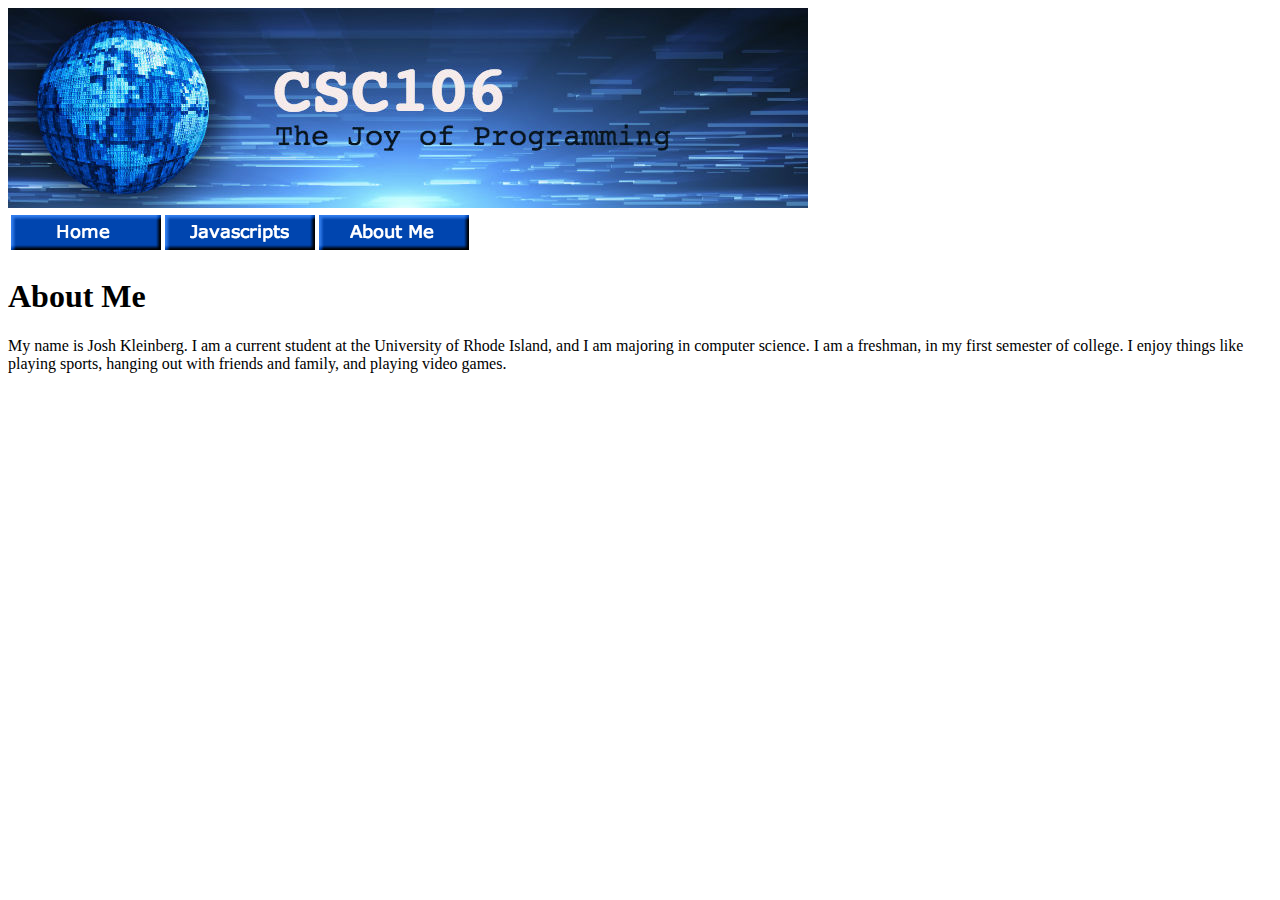
==== about.html @ 04e61abd "Add files via upload" ====
<!DOCTYPE html>
<html lang="en">
<head>
    <meta charset="UTF-8">
    <meta name="viewport" content="width=device-width, initial-scale=1.0">
    <title>Josh's About Me Page</title>
</head>
<body>
    <img src="banner.jpg">

    <table>
        <thead>
            <tr>
                <th><a href="index.html"><img src="Home.png"></a></th>
                <th><a href="javascripts.html"><img src="Javascripts.png"></a></th>
                <th><a href="about.html"><img src="Aboutme.png"></a></th>
            </tr>
        </thead>
    </table>
    <h1>About Me</h1>
    <p>My name is Josh Kleinberg. I am a current student at the University of Rhode Island, and I am majoring in computer science. 
    I am a freshman, in my first semester of college. I enjoy things like playing sports, hanging out with friends and family, and playing video games.</p>
</body>
</html>
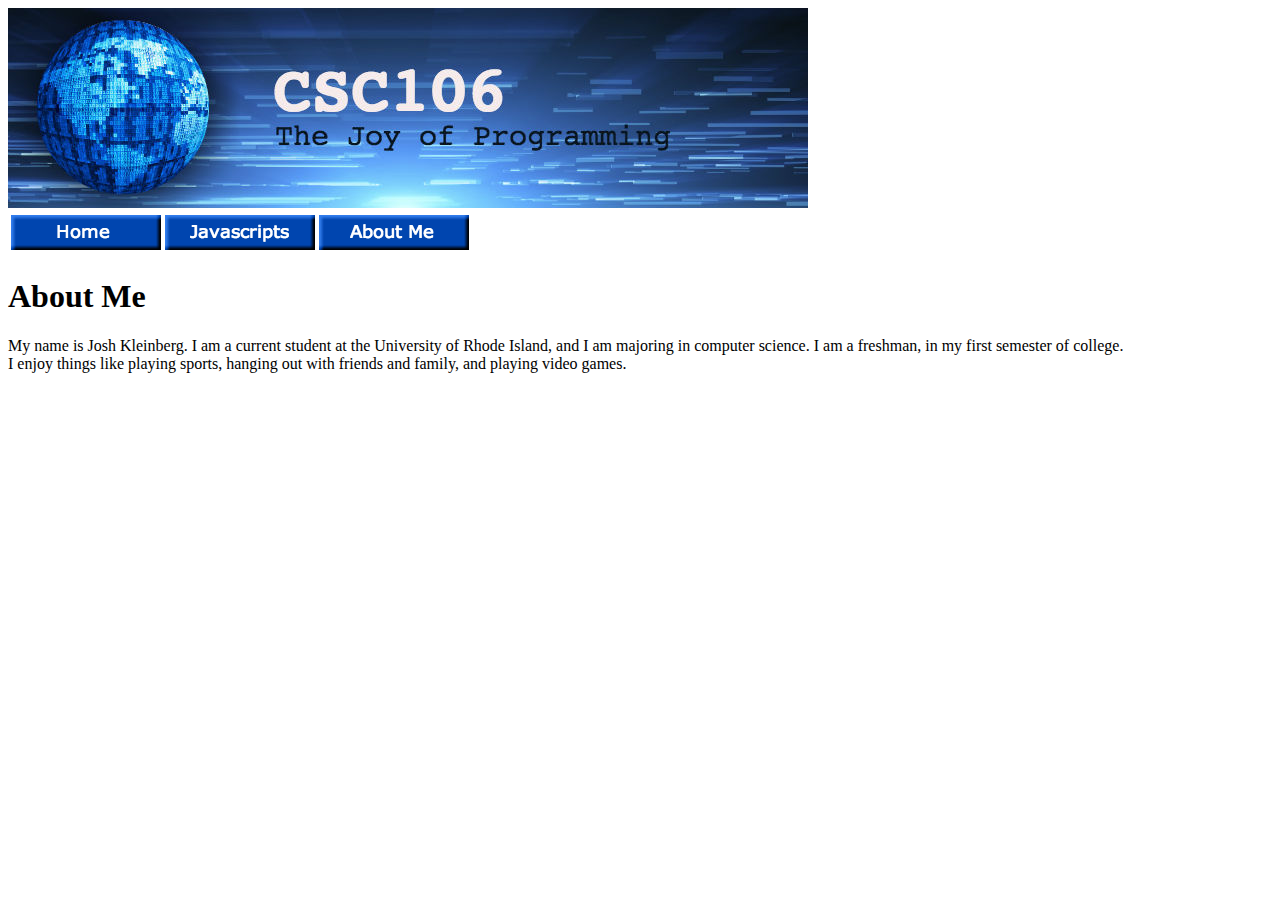
==== commit 53b02509: "Add files via upload" ====
--- a/about.html
+++ b/about.html
@@ -19,6 +19,7 @@
     </table>
     <h1>About Me</h1>
     <p>My name is Josh Kleinberg. I am a current student at the University of Rhode Island, and I am majoring in computer science. 
-    I am a freshman, in my first semester of college. I enjoy things like playing sports, hanging out with friends and family, and playing video games.</p>
+    I am a freshman, in my first semester of college.<br>
+    I enjoy things like playing sports, hanging out with friends and family, and playing video games.</p>
 </body>
 </html>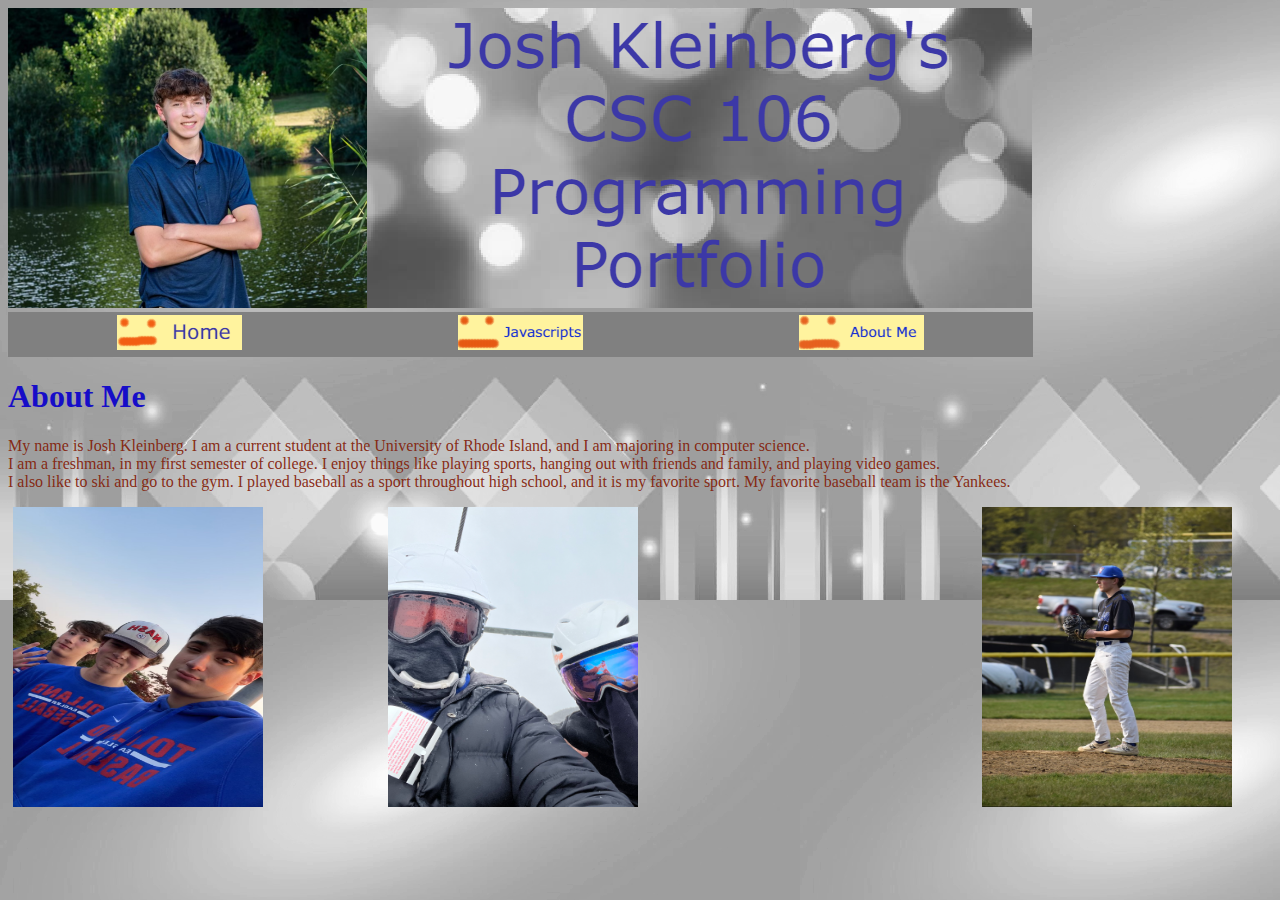
==== commit 93a30cbe: "Add files via upload" ====
--- a/about.html
+++ b/about.html
@@ -4,22 +4,27 @@
     <meta charset="UTF-8">
     <meta name="viewport" content="width=device-width, initial-scale=1.0">
     <title>Josh's About Me Page</title>
+    <link rel="stylesheet" href="style.css">
 </head>
-<body>
-    <img src="banner.jpg">
+<body id="custom-background">
+    <img src="joshkleinberg.jpg">
 
-    <table>
+    <table width="1025px">
         <thead>
             <tr>
-                <th><a href="index.html"><img src="Home.png"></a></th>
-                <th><a href="javascripts.html"><img src="Javascripts.png"></a></th>
-                <th><a href="about.html"><img src="Aboutme.png"></a></th>
+                <td align="center"><a href="index.html"><img src="home.png"></a></td>
+                <td align="center"><a href="javascripts.html"><img src="javascripts.png"></a></td>
+                <td align="center"><a href="about.html"><img src="about.png"></a></td>
             </tr>
         </thead>
     </table>
     <h1>About Me</h1>
-    <p>My name is Josh Kleinberg. I am a current student at the University of Rhode Island, and I am majoring in computer science. 
-    I am a freshman, in my first semester of college.<br>
-    I enjoy things like playing sports, hanging out with friends and family, and playing video games.</p>
+    <p>My name is Josh Kleinberg. I am a current student at the University of Rhode Island, and I am majoring in computer science.<br> 
+    I am a freshman, in my first semester of college.
+    I enjoy things like playing sports, hanging out with friends and family, and playing video games.<br>
+    I also like to ski and go to the gym. I played baseball as a sport throughout high school, and it is my favorite sport. My favorite baseball team is the Yankees.</p>
+    <img id="friends-image"src="friends.jpg">
+    <img id="skiing-image"src="skiing.jpg">
+    <img id="baseball-image"src="baseball.jpg">
 </body>
 </html>--- a/style.css
+++ b/style.css
@@ -0,0 +1,42 @@
+h1 {
+    color:rgb(22, 13, 200);
+}
+
+p {
+    color:rgba(131, 32, 8, 0.932);
+}
+
+body {
+    background-color:antiquewhite;
+}
+
+table {
+    background-color:grey;
+}
+
+#custom-background {
+    background-image:url(myBackground.jpg);
+}
+
+#friends-image {
+    width:250px;
+    height:300px;
+    float:left;
+    margin-bottom:5px;
+    margin-left:5px;
+}
+
+#skiing-image {
+    width:250px;
+    height:300px;
+    margin-left:125px;
+    margin-bottom:5px;
+}
+
+#baseball-image {
+    width:250px;
+    height:300px;
+    float:right;
+    margin-bottom:5px;
+    margin-right:40px;
+}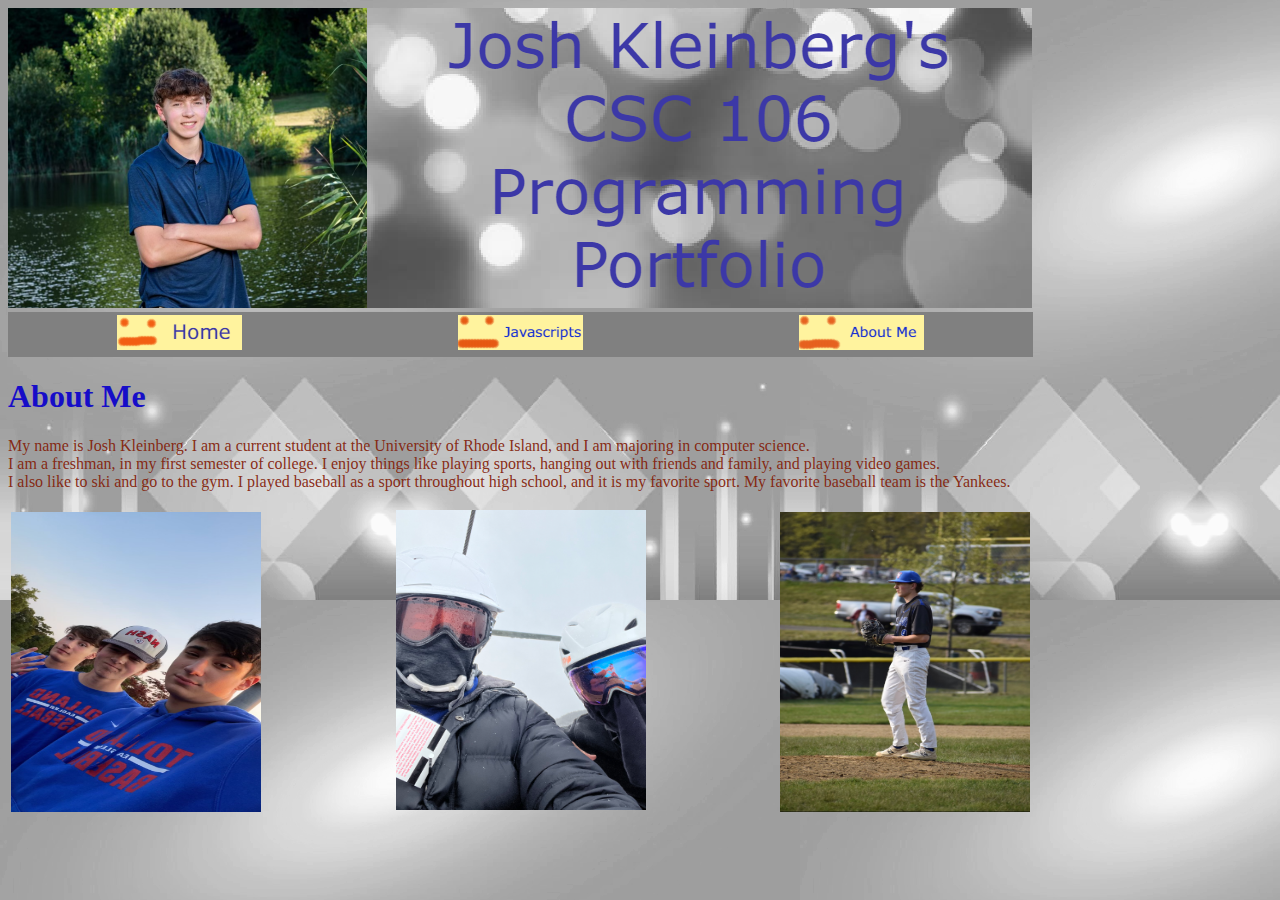
==== commit b75d75d0: "Add files via upload" ====
--- a/about.html
+++ b/about.html
@@ -9,7 +9,7 @@
 <body id="custom-background">
     <img src="joshkleinberg.jpg">
 
-    <table width="1025px">
+    <table id="buttons-table"width="1025px">
         <thead>
             <tr>
                 <td align="center"><a href="index.html"><img src="home.png"></a></td>
@@ -23,8 +23,14 @@
     I am a freshman, in my first semester of college.
     I enjoy things like playing sports, hanging out with friends and family, and playing video games.<br>
     I also like to ski and go to the gym. I played baseball as a sport throughout high school, and it is my favorite sport. My favorite baseball team is the Yankees.</p>
-    <img id="friends-image"src="friends.jpg">
-    <img id="skiing-image"src="skiing.jpg">
-    <img id="baseball-image"src="baseball.jpg">
+    <table width="1025px">
+        <thead>
+            <tr>
+                <td align="center"><img id="friends-image"src="friends.jpg"></td>
+                <td align="center"><img id="skiing-image"src="skiing.jpg"></td>
+                <td align="center"><img id="baseball-image"src="baseball.jpg"></td>
+            </tr>
+        </thead>
+    </table>
 </body>
 </html>--- a/style.css
+++ b/style.css
@@ -10,7 +10,7 @@
     background-color:antiquewhite;
 }
 
-table {
+#buttons-table {
     background-color:grey;
 }
 
@@ -22,21 +22,15 @@
     width:250px;
     height:300px;
     float:left;
-    margin-bottom:5px;
-    margin-left:5px;
 }
 
 #skiing-image {
     width:250px;
     height:300px;
-    margin-left:125px;
-    margin-bottom:5px;
 }
 
 #baseball-image {
     width:250px;
     height:300px;
     float:right;
-    margin-bottom:5px;
-    margin-right:40px;
 }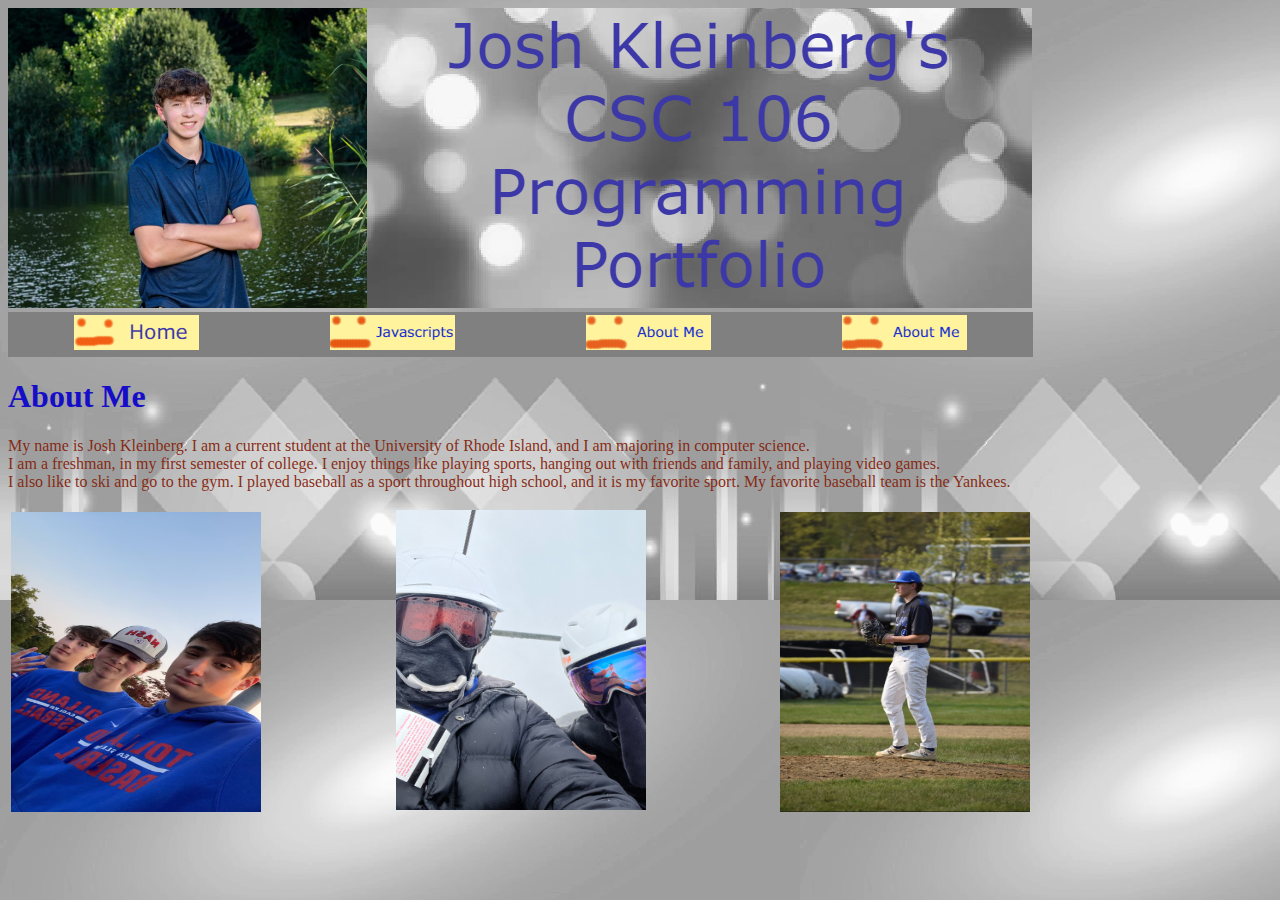
==== commit 42bd0c2a: "Add files via upload" ====
--- a/about.html
+++ b/about.html
@@ -15,6 +15,7 @@
                 <td align="center"><a href="index.html"><img src="home.png"></a></td>
                 <td align="center"><a href="javascripts.html"><img src="javascripts.png"></a></td>
                 <td align="center"><a href="about.html"><img src="about.png"></a></td>
+                <td align="center"><a href="final.html"><img src="about.png"></a></td>
             </tr>
         </thead>
     </table>
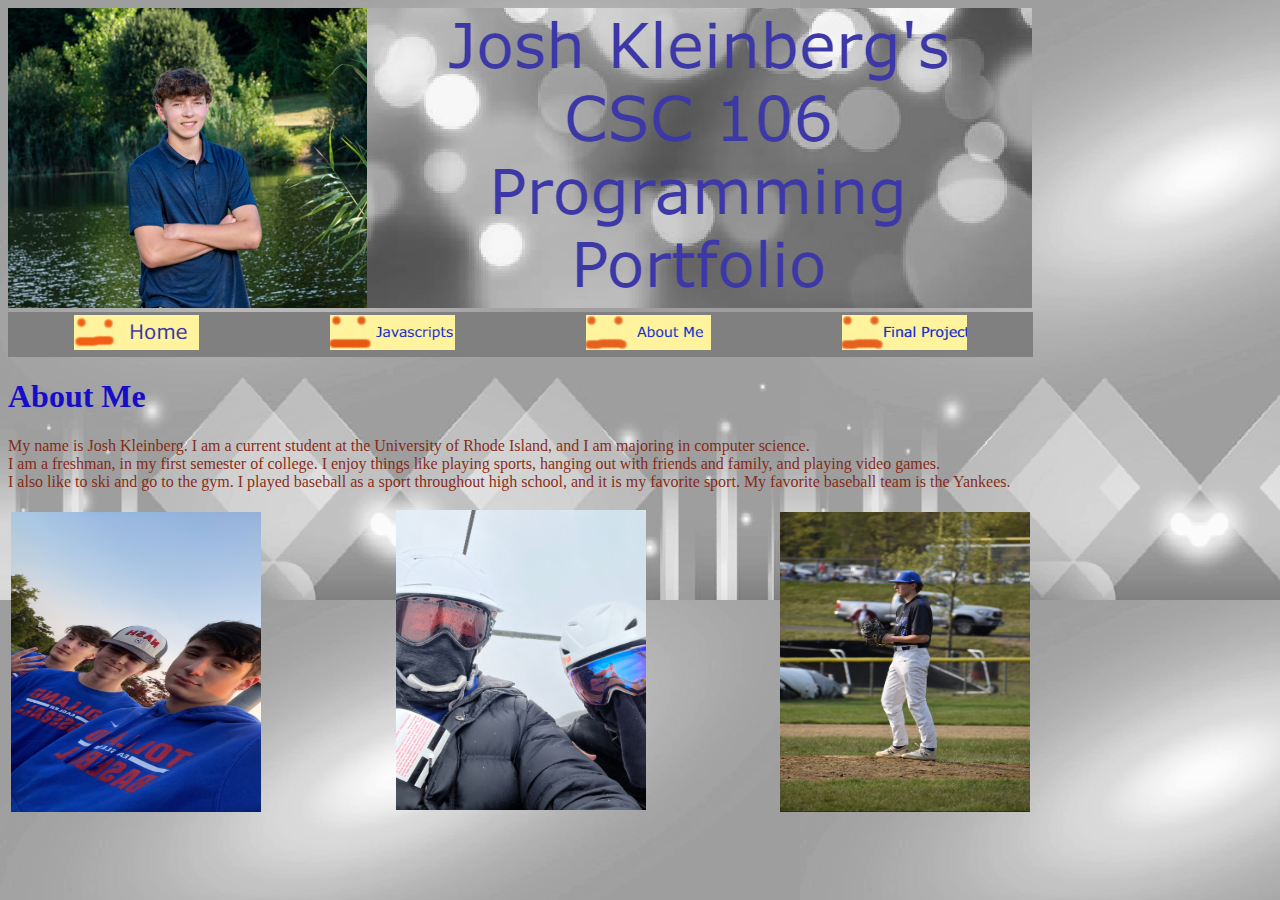
==== commit 2ab0caab: "Add files via upload" ====
--- a/about.html
+++ b/about.html
@@ -15,7 +15,7 @@
                 <td align="center"><a href="index.html"><img src="home.png"></a></td>
                 <td align="center"><a href="javascripts.html"><img src="javascripts.png"></a></td>
                 <td align="center"><a href="about.html"><img src="about.png"></a></td>
-                <td align="center"><a href="final.html"><img src="about.png"></a></td>
+                <td align="center"><a href="final.html"><img src="finalproject.png"></a></td>
             </tr>
         </thead>
     </table>
